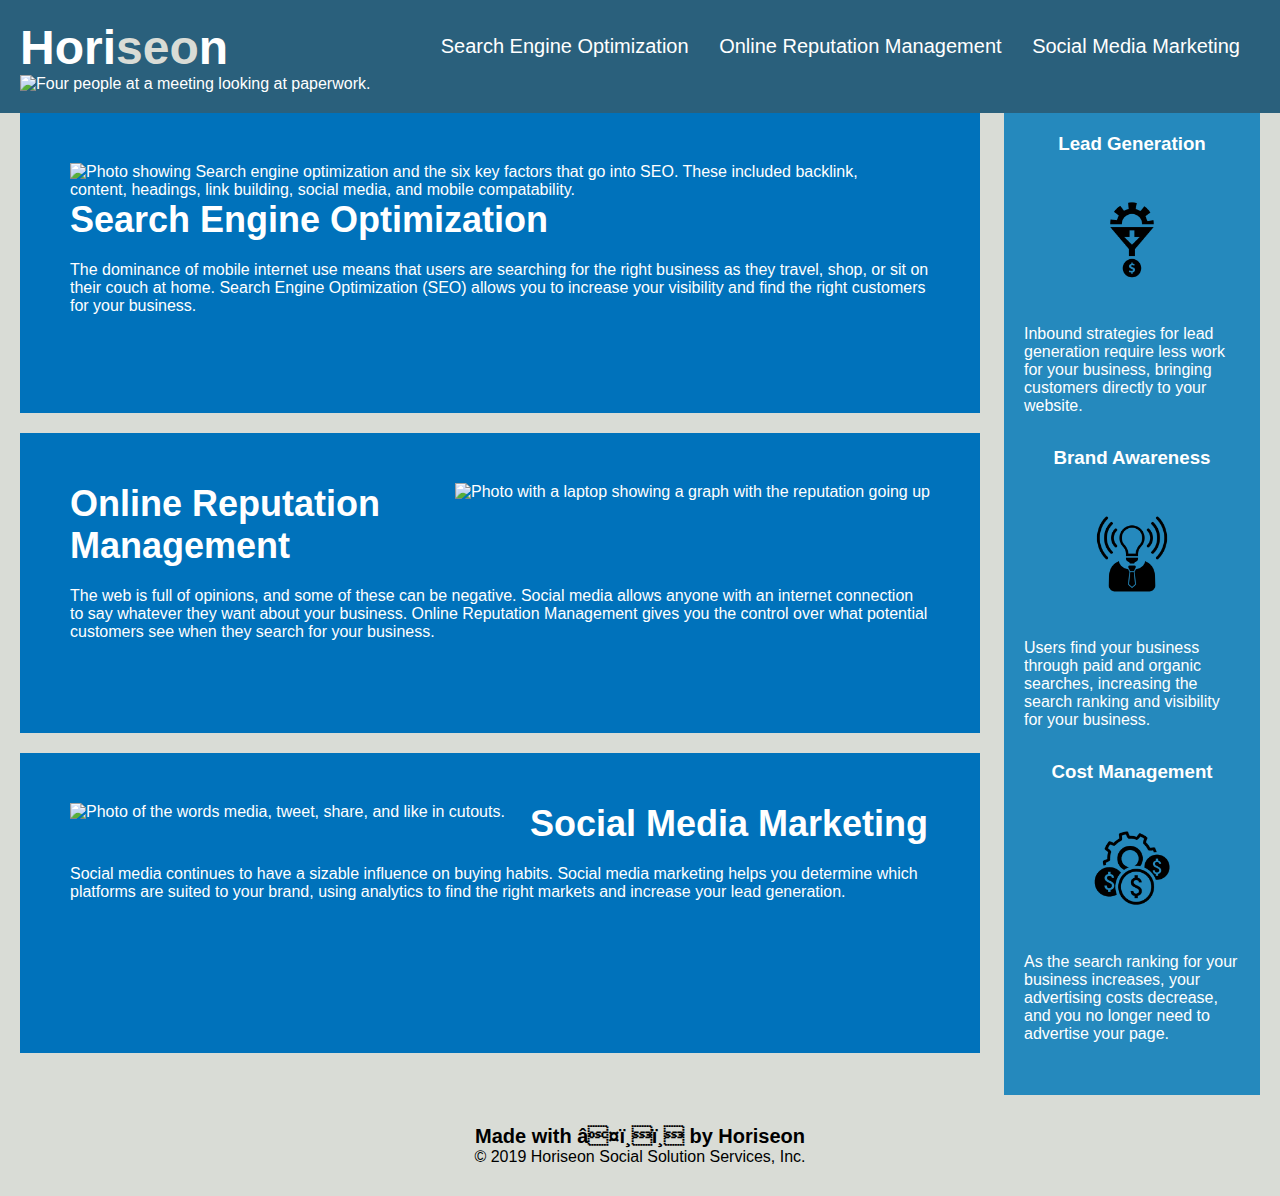
==== 01-HTML-Git-CSS/02-Challenge/Develop/index.html @ 8020b247 "commiting all changes" ====
<!DOCTYPE html>
<html lang="en-us">

<head>
    <meta="keywords""content=""search-engine-optimazation,online-reputation-management,social-media-management,lead-generation,brand-awareness,cost-management" charset="UTF-8" />
    <link rel="stylesheet" href="./assets/css/style.css">
    <title>Horiseon a Website Management Company</title>
</head>

<body>
    <div class="header"> 
        
        <h1>Hori<span class="seo">seo</span>n</h1>
        <div>
            <ul>
                <li>
                    <a href="#search-engine-optimization">Search Engine Optimization</a>
                </li>
                <li>
                    <a href="#online-reputation-management">Online Reputation Management</a>
                </li>
                <li>
                    <a href="#social-media-marketing">Social Media Marketing</a>
                </li>
            </ul>
        </div>
    
    <div id="" class="sub header"></div>
        <img src="(.../develop/assets/images/digital-marketing-meeting.jpg)" alt="Four people at a meeting looking at paperwork." width="100%" height="800px">  
    </div>
    <div class="hero"></div>
    <div class="content">
        <div id="search-engine-optimazation" class="search-engine-optimization">
            <img src="./assets/images/search-engine-optimization.jpg" class="float-left" alt="Photo showing Search engine optimization and the six key factors that go into SEO. These included backlink, content, headings, link building, social media, and mobile compatability."/>
            <h2>Search Engine Optimization</h2>
            <p>
                The dominance of mobile internet use means that users are searching for the right business as they travel, shop, or sit on their couch at home. Search Engine Optimization (SEO) allows you to increase your visibility and find the right customers for your business.
            </p>
        </div>
        <div id="online-reputation-management" class="online-reputation-management">
            <img src="./assets/images/online-reputation-management.jpg" class="float-right" alt="Photo with a laptop showing a graph with the reputation going up"/>
            <h2>Online Reputation Management</h2>
            <p>
                The web is full of opinions, and some of these can be negative. Social media allows anyone with an internet connection to say whatever they want about your business. Online Reputation Management gives you the control over what potential customers see when they search for your business.
            </p>
        </div>
        <div id="social-media-marketing" class="social-media-marketing">
            <img src="./assets/images/social-media-marketing.jpg" class="float-left" alt="Photo of the words media, tweet, share, and like in cutouts."/>
            <h2>Social Media Marketing</h2>
            <p>
                Social media continues to have a sizable influence on buying habits. Social media marketing helps you determine which platforms are suited to your brand, using analytics to find the right markets and increase your lead generation.
            </p>
        </div>
    </div>
    <div class="benefits">
        <div class="benefit-lead">
            <h3>Lead Generation</h3>
            <img src="./assets/images/lead-generation.png" alt="a gear and an arrow that leads to money."/>
            <p>
                Inbound strategies for lead generation require less work for your business, bringing customers directly to your website.
            </p>
        </div>
        <div class="benefit-brand">
            <h3>Brand Awareness</h3>
            <img src="./assets/images/brand-awareness.png" alt="outline of a suit with a lightbulb as a head"/>
            <p>
                Users find your business through paid and organic searches, increasing the search ranking and visibility for your business.
            </p>
        </div>
        <div class="benefit-cost">
            <h3>Cost Management</h3>
            <img src="./assets/images/cost-management.png" al="Three money signs with a gear behind"/>
            <p>
                As the search ranking for your business increases, your advertising costs decrease, and you no longer need to advertise your page.
            </p>
        </div>
    </div>
    <div class="footer">
        <h2>Made with ❤️️ by Horiseon</h2>
        <p>
            &copy; 2019 Horiseon Social Solution Services, Inc.
        </p>
    </div>
</body>

</html>
---- 01-HTML-Git-CSS/02-Challenge/Develop/assets/css/style.css ----
* {
    box-sizing: border-box;
    padding: 0;
    margin: 0;
}

body {
    background-color: #d9dcd6;
}

.header {
    padding: 20px;
    font-family: 'Trebuchet MS', 'Lucida Sans Unicode', 'Lucida Grande', 'Lucida Sans', Arial, sans-serif;
    background-color: #2a607c;
    color: #ffffff;
}

.header h1 {
    display: inline-block;
    font-size: 48px;
}

.header h1 .seo {
    color: #d9dcd6;
}

.header div {
    padding-top: 15px;
    margin-right: 20px;
    float: right;
    font-family: 'Gill Sans', 'Gill Sans MT', Calibri, 'Trebuchet MS', sans-serif;
    font-size: 20px;
}

.header div ul {
    list-style-type: none;
}

.header div ul li {
    display: inline-block;
    margin-left: 25px;
}

a {
    color: #ffffff;
    text-decoration: none;
}

p {
    font-size: 16px;
}



.float-left {
    float: left;
    margin-right: 25px;
}

.float-right {
    float: right;
    margin-left: 25px;
}

.content {
    width: 75%;
    display: inline-block;
    margin-left: 20px;
}

.benefits {
    margin-right: 20px;
    padding: 20px;
    clear: both;
    float: right;
    width: 20%;
    height: 100%;
    font-family: 'Gill Sans', 'Gill Sans MT', Calibri, 'Trebuchet MS', sans-serif;
    background-color: #2589bd;
}

.benefit-lead {
    margin-bottom: 32px;
    color: #ffffff;
}

.benefit-brand {
    margin-bottom: 32px;
    color: #ffffff;
}

.benefit-cost {
    margin-bottom: 32px;
    color: #ffffff;
}

.benefit-lead h3 {
    margin-bottom: 10px;
    text-align: center;
}

.benefit-brand h3 {
    margin-bottom: 10px;
    text-align: center;
}

.benefit-cost h3 {
    margin-bottom: 10px;
    text-align: center;
}

.benefit-lead img {
    display: block;
    margin: 10px auto;
    max-width: 150px;
}

.benefit-brand img {
    display: block;
    margin: 10px auto;
    max-width: 150px;
}

.benefit-cost img {
    display: block;
    margin: 10px auto;
    max-width: 150px;
}

.search-engine-optimization {
    margin-bottom: 20px;
    padding: 50px;
    height: 300px;
    font-family: 'Gill Sans', 'Gill Sans MT', Calibri, 'Trebuchet MS', sans-serif;
    background-color: #0072bb;
    color: #ffffff;
}

.online-reputation-management {
    margin-bottom: 20px;
    padding: 50px;
    height: 300px;
    font-family: 'Gill Sans', 'Gill Sans MT', Calibri, 'Trebuchet MS', sans-serif;
    background-color: #0072bb;
    color: #ffffff;
}

.social-media-marketing {
    margin-bottom: 20px;
    padding: 50px;
    height: 300px;
    font-family: 'Gill Sans', 'Gill Sans MT', Calibri, 'Trebuchet MS', sans-serif;
    background-color: #0072bb;
    color: #ffffff;
}

.search-engine-optimization img {
    max-height: 200px;
}

.online-reputation-management img {
    max-height: 200px;
}

.social-media-marketing img {
    max-height: 200px;
}

.search-engine-optimization h2 {
    margin-bottom: 20px;
    font-size: 36px;
}

.online-reputation-management h2 {
    margin-bottom: 20px;
    font-size: 36px;
}

.social-media-marketing h2 {
    margin-bottom: 20px;
    font-size: 36px;
}

.footer {
    padding: 30px;
    clear: both;
    font-family: 'Trebuchet MS', 'Lucida Sans Unicode', 'Lucida Grande', 'Lucida Sans', Arial, sans-serif;
    text-align: center;
}

.footer h2 {
    font-size: 20px;
}
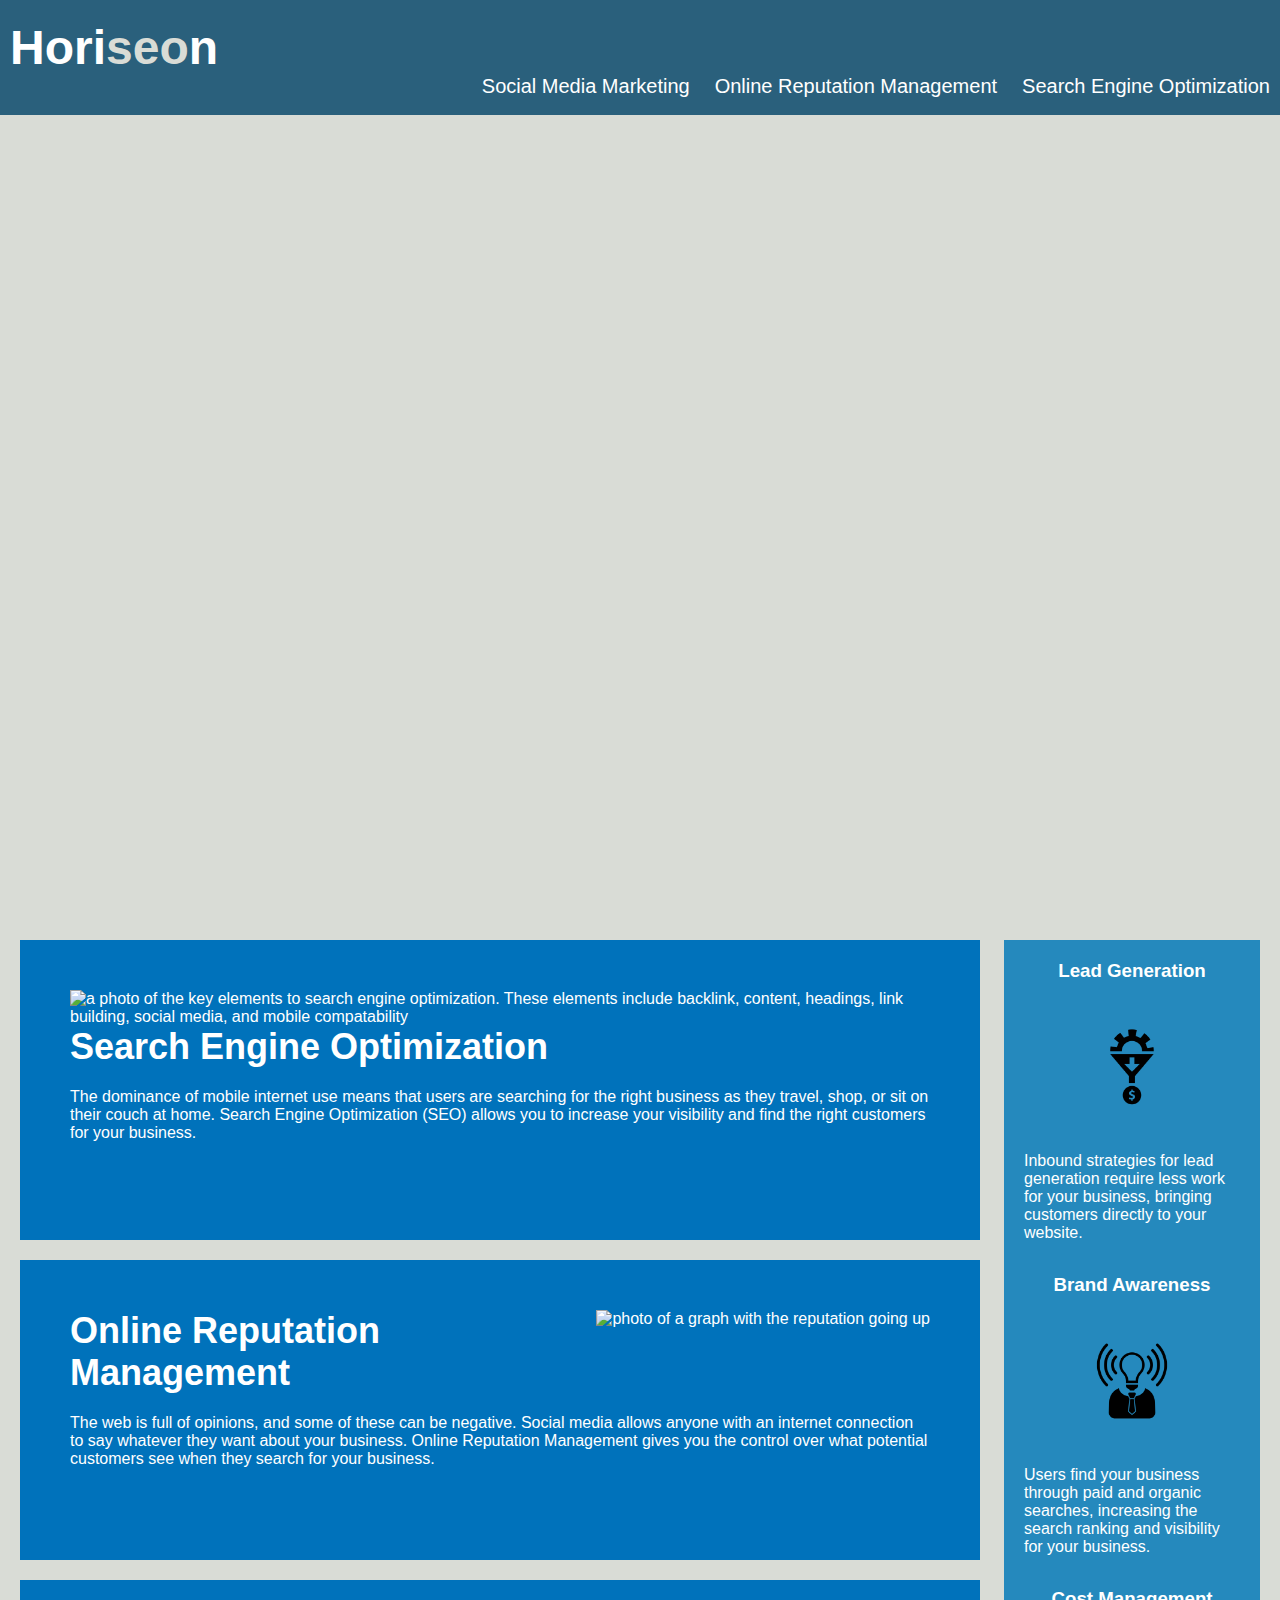
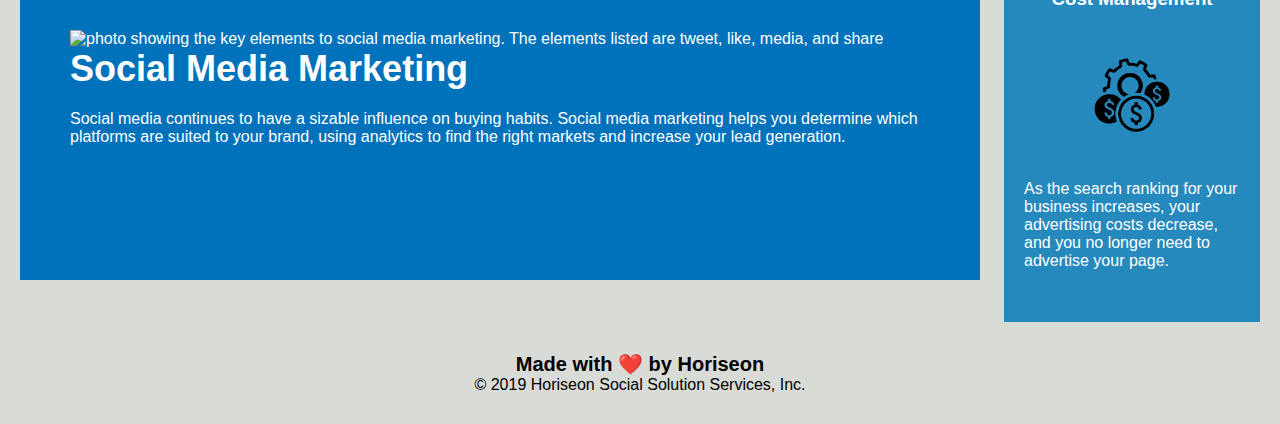
==== commit 9c3d80b9: "added some updated html and css" ====
--- a/01-HTML-Git-CSS/02-Challenge/Develop/index.html
+++ b/01-HTML-Git-CSS/02-Challenge/Develop/index.html
@@ -2,16 +2,15 @@
 <html lang="en-us">
 
 <head>
-    <meta="keywords""content=""search-engine-optimazation,online-reputation-management,social-media-management,lead-generation,brand-awareness,cost-management" charset="UTF-8" />
+    <meta charset="UTF-8" />
     <link rel="stylesheet" href="./assets/css/style.css">
-    <title>Horiseon a Website Management Company</title>
+    <title>Horiseon Social Solution Services</title>
 </head>
 
 <body>
-    <div class="header"> 
-        
+    <header class="header">
         <h1>Hori<span class="seo">seo</span>n</h1>
-        <div>
+        <nav class="link">
             <ul>
                 <li>
                     <a href="#search-engine-optimization">Search Engine Optimization</a>
@@ -23,64 +22,61 @@
                     <a href="#social-media-marketing">Social Media Marketing</a>
                 </li>
             </ul>
-        </div>
-    
-    <div id="" class="sub header"></div>
-        <img src="(.../develop/assets/images/digital-marketing-meeting.jpg)" alt="Four people at a meeting looking at paperwork." width="100%" height="800px">  
-    </div>
+        </nav>
+    </header>
     <div class="hero"></div>
-    <div class="content">
-        <div id="search-engine-optimazation" class="search-engine-optimization">
-            <img src="./assets/images/search-engine-optimization.jpg" class="float-left" alt="Photo showing Search engine optimization and the six key factors that go into SEO. These included backlink, content, headings, link building, social media, and mobile compatability."/>
+    <main class="content">
+        <section class="search-engine-optimization">
+            <img src="./assets/images/search-engine-optimization.jpg" class="float-left" alt="a photo of the key elements to search engine optimization. These elements include backlink, content, headings, link building, social media, and mobile compatability"/>
             <h2>Search Engine Optimization</h2>
             <p>
                 The dominance of mobile internet use means that users are searching for the right business as they travel, shop, or sit on their couch at home. Search Engine Optimization (SEO) allows you to increase your visibility and find the right customers for your business.
             </p>
-        </div>
-        <div id="online-reputation-management" class="online-reputation-management">
-            <img src="./assets/images/online-reputation-management.jpg" class="float-right" alt="Photo with a laptop showing a graph with the reputation going up"/>
+        </section>
+        <section id="online-reputation-management" class="online-reputation-management">
+            <img src="./assets/images/online-reputation-management.jpg" class="float-right" alt="photo of a graph with the reputation going up"/>
             <h2>Online Reputation Management</h2>
             <p>
                 The web is full of opinions, and some of these can be negative. Social media allows anyone with an internet connection to say whatever they want about your business. Online Reputation Management gives you the control over what potential customers see when they search for your business.
             </p>
-        </div>
-        <div id="social-media-marketing" class="social-media-marketing">
-            <img src="./assets/images/social-media-marketing.jpg" class="float-left" alt="Photo of the words media, tweet, share, and like in cutouts."/>
+        </section>
+        <section id="social-media-marketing" class="social-media-marketing">
+            <img src="./assets/images/social-media-marketing.jpg" class="float-left" alt="photo showing the key elements to social media marketing. The elements listed are tweet, like, media, and share"/>
             <h2>Social Media Marketing</h2>
             <p>
                 Social media continues to have a sizable influence on buying habits. Social media marketing helps you determine which platforms are suited to your brand, using analytics to find the right markets and increase your lead generation.
             </p>
-        </div>
-    </div>
-    <div class="benefits">
-        <div class="benefit-lead">
+        </section>
+    </main>
+    <aside class="benefits">
+        <section class="benefit-lead">
             <h3>Lead Generation</h3>
-            <img src="./assets/images/lead-generation.png" alt="a gear and an arrow that leads to money."/>
+            <img src="./assets/images/lead-generation.png" alt="a symbol showing an arrow leading to money"/>
             <p>
                 Inbound strategies for lead generation require less work for your business, bringing customers directly to your website.
             </p>
-        </div>
-        <div class="benefit-brand">
+        </section>
+        <section class="benefit-brand">
             <h3>Brand Awareness</h3>
-            <img src="./assets/images/brand-awareness.png" alt="outline of a suit with a lightbulb as a head"/>
+            <img src="./assets/images/brand-awareness.png" alt="a figure of a person with a lightbulb instead of a head"/>
             <p>
                 Users find your business through paid and organic searches, increasing the search ranking and visibility for your business.
             </p>
-        </div>
-        <div class="benefit-cost">
+        </section>
+        <section class="benefit-cost">
             <h3>Cost Management</h3>
-            <img src="./assets/images/cost-management.png" al="Three money signs with a gear behind"/>
+            <img src="./assets/images/cost-management.png" alt="money symbols"/>
             <p>
                 As the search ranking for your business increases, your advertising costs decrease, and you no longer need to advertise your page.
             </p>
-        </div>
-    </div>
-    <div class="footer">
+        </section>
+    </aside>
+    <footer class="footer">
         <h2>Made with ❤️️ by Horiseon</h2>
         <p>
             &copy; 2019 Horiseon Social Solution Services, Inc.
         </p>
-    </div>
+    </footer>
 </body>
 
 </html>
--- a/01-HTML-Git-CSS/02-Challenge/Develop/assets/css/style.css
+++ b/01-HTML-Git-CSS/02-Challenge/Develop/assets/css/style.css
@@ -9,10 +9,14 @@
 }
 
 .header {
-    padding: 20px;
+    padding-top: 20px; 
+    padding-bottom: 40px;
+    padding-left: 10px;
+    padding-right: 10px;
     font-family: 'Trebuchet MS', 'Lucida Sans Unicode', 'Lucida Grande', 'Lucida Sans', Arial, sans-serif;
     background-color: #2a607c;
     color: #ffffff;
+
 }
 
 .header h1 {
@@ -24,7 +28,7 @@
     color: #d9dcd6;
 }
 
-.header div {
+.header header {
     padding-top: 15px;
     margin-right: 20px;
     float: right;
@@ -32,13 +36,15 @@
     font-size: 20px;
 }
 
-.header div ul {
+.header ul {
     list-style-type: none;
 }
 
-.header div ul li {
+.header ul li {
     display: inline-block;
     margin-left: 25px;
+    float: right;
+    font-size: 20px;
 }
 
 a {
@@ -50,7 +56,14 @@
     font-size: 16px;
 }
 
-
+.hero {
+    height: 800px;
+    width: 100%;
+    margin-bottom: 25px;
+    background-image: url("../images/digital-marketing-meeting.jpg");
+    background-size: cover;
+    background-position: center;
+}
 
 .float-left {
     float: left;
@@ -191,3 +204,4 @@
 .footer h2 {
     font-size: 20px;
 }
+
